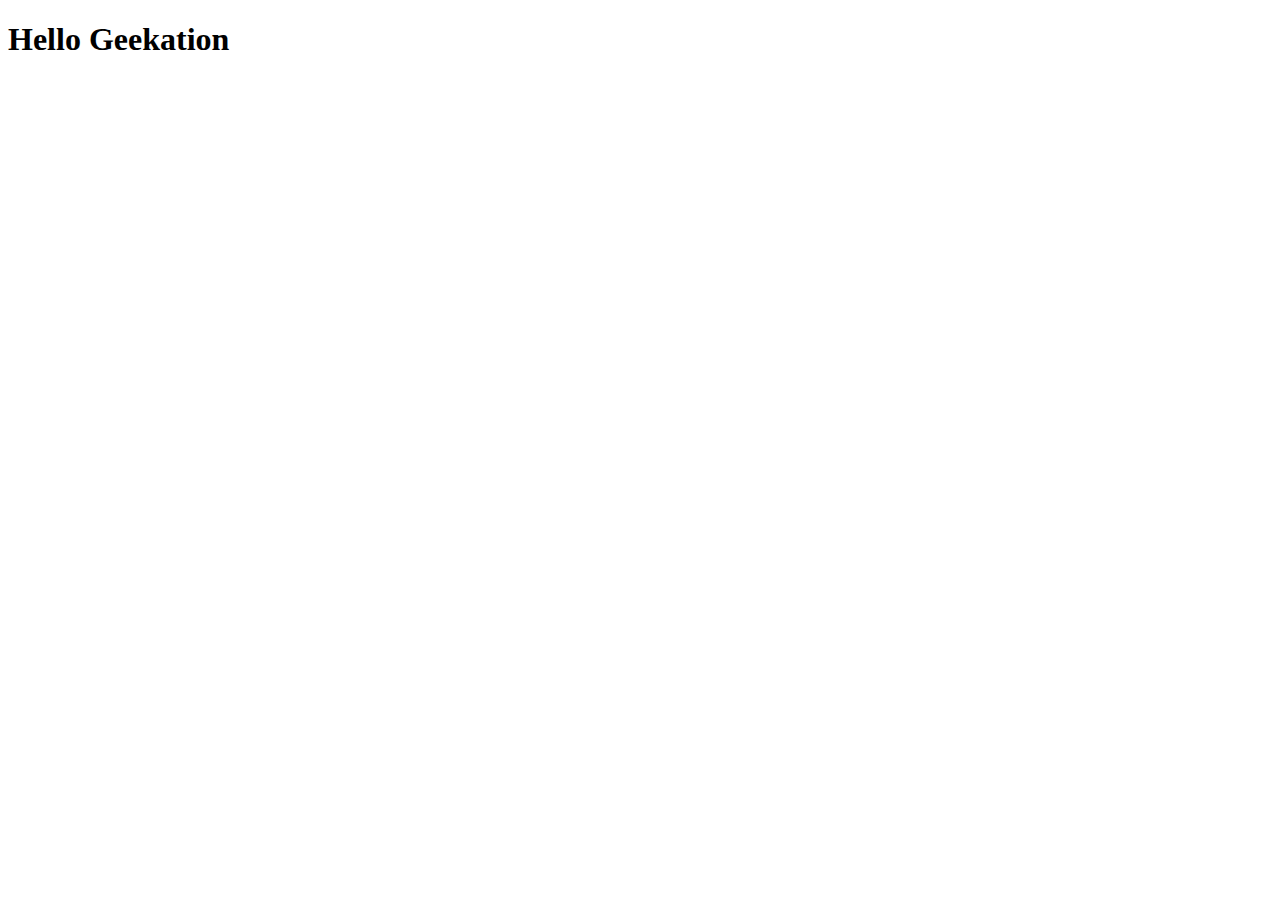
==== index.html @ 13f1ad62 "first commit" ====
<!DOCTYPE html>
<html lang="ja">
<head>
	<meta charset="utf-8">
	<title>Geekation オリエンテーション</title>
	<meta name="description" content="geekation オリエンテーション">
</head>
<body>
	<h1>Hello Geekation</h1>
</body>
</html>
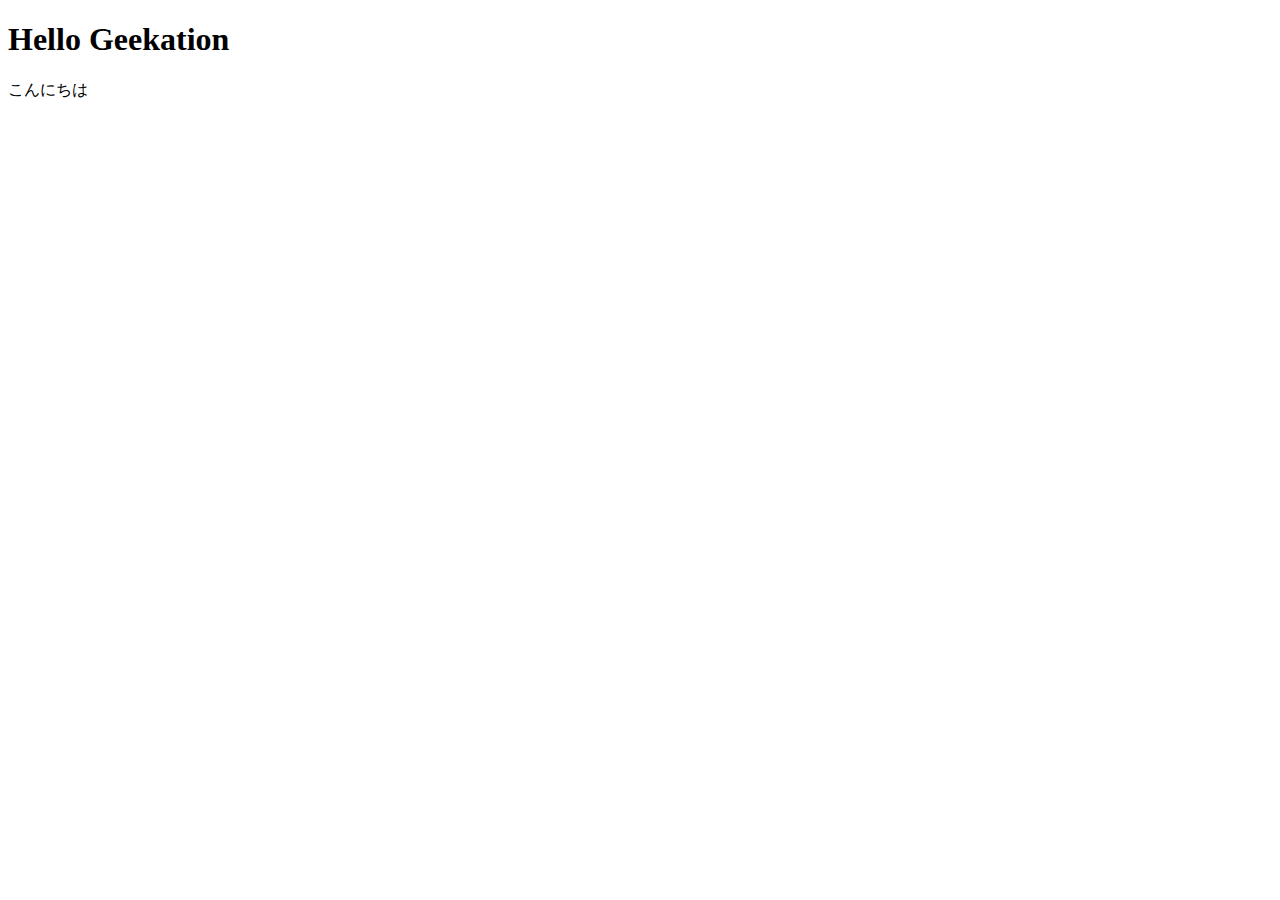
==== commit efd20a99: "first commit" ====
--- a/index.html
+++ b/index.html
@@ -7,5 +7,6 @@
 </head>
 <body>
 	<h1>Hello Geekation</h1>
+	<p>こんにちは</p>
 </body>
 </html>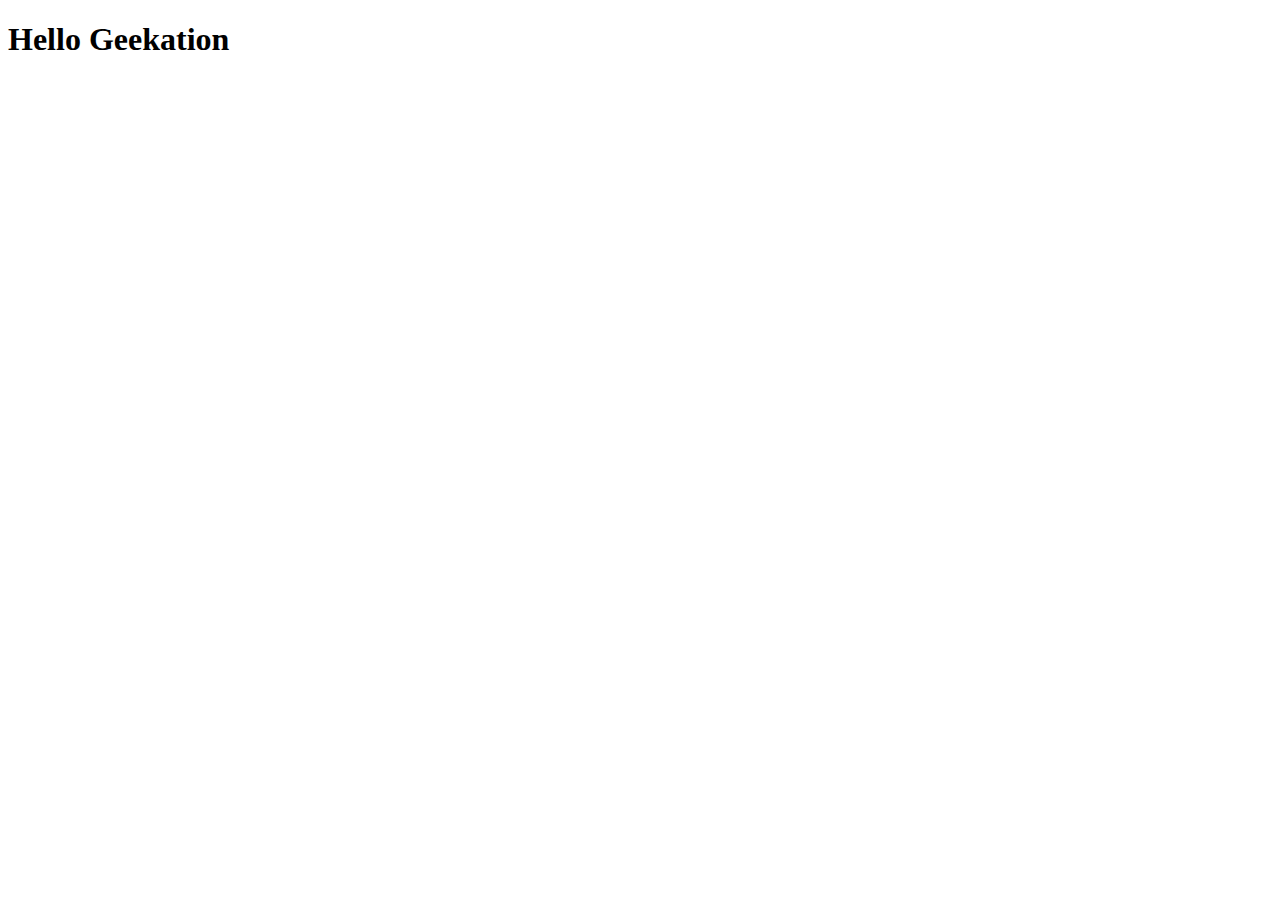
==== commit ceab2156: "first commit" ====
--- a/index.html
+++ b/index.html
@@ -7,6 +7,5 @@
 </head>
 <body>
 	<h1>Hello Geekation</h1>
-	<p>こんにちは</p>
 </body>
 </html>